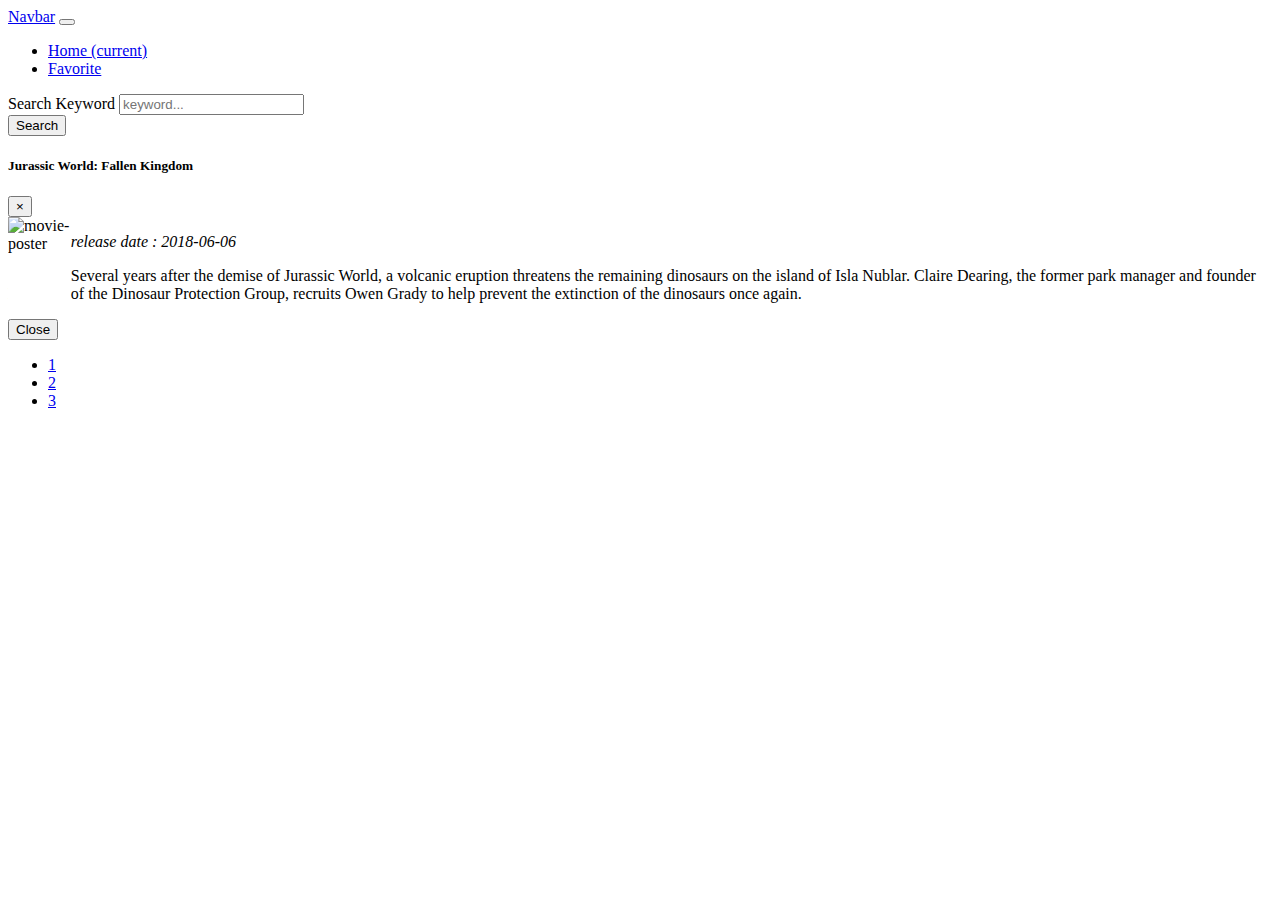
==== index.html @ d997ff28 "feat : finish the function" ====
<!DOCTYPE html>
<html lang="en">

<head>
  <meta charset="UTF-8">
  <meta http-equiv="X-UA-Compatible" content="IE=edge">
  <meta name="viewport" content="width=device-width, initial-scale=1.0">
  <title>Document</title>
  <link rel="stylesheet" href="https://cdn.jsdelivr.net/npm/bootstrap@4.6.0/dist/css/bootstrap.min.css"
    integrity="sha384-B0vP5xmATw1+K9KRQjQERJvTumQW0nPEzvF6L/Z6nronJ3oUOFUFpCjEUQouq2+l" crossorigin="anonymous">

  <style>
    .card-body {
      height: 80px;
    }

    .row {
      display: flex;
      justify-content: space-between;
    }

    .icon {
      display: flex;
      justify-content: center;
      align-items: center;
    }

    .fa {
      margin-right: 15px;
      font-size: 35px;
    }

    .card-title {
      font-size: 1rem;
    }
  </style>
  <script src="https://kit.fontawesome.com/af9756c3c7.js" crossorigin="anonymous"></script>
</head>

<body>
  <nav class="navbar navbar-expand-lg navbar-light bg-light">
    <a class="navbar-brand" href="index.html">Navbar</a>
    <button class="navbar-toggler" type="button" data-toggle="collapse" data-target="#navbarSupportedContent"
      aria-controls="navbarSupportedContent" aria-expanded="false" aria-label="Toggle navigation">
      <span class="navbar-toggler-icon"></span>
    </button>

    <div class="collapse navbar-collapse" id="navbarSupportedContent">
      <ul class="navbar-nav mr-auto">
        <li class="nav-item active">
          <a class="nav-link" href="index.html">Home <span class="sr-only">(current)</span></a>
        </li>
        <li class="nav-item">
          <a class="nav-link" href="favorite.html">Favorite</a>
        </li>
      </ul>
    </div>
  </nav>

  <!-- container -->
  <div class="container mt-5">
    <div class="row">
      <form class="form-inline" id="search-form">
        <div class="form-group mx-sm-3 mb-2">
          <label for="search-input" class="sr-only">Search Keyword</label>
          <input type="text" class="form-control" id="search-input" placeholder="keyword...">
        </div>
        <button type="submit" class="btn btn-primary mb-2" id="submit-input">Search</button>
      </form>
      <div class="icon" id="mode">
        <i class="fa fa-th" id="card-mode" aria-hidden="true"></i>
        <i class="fa fa-bars" id="list-mode" aria-hidden="true"></i>
      </div>
    </div>

    <div class="row" id="data-panel">

    </div>

  </div>

  <!-- Modal -->
  <div class="modal fade" id="movie-modal-title" tabindex="-1" aria-labelledby="movie-modal-titleModalLabel"
    aria-hidden="true">
    <div class="modal-dialog modal-lg">
      <div class="modal-content">
        <div class="modal-header">
          <h5 class="modal-title" id="movie-modal-titleModalLabel">Jurassic World: Fallen Kingdom</h5>
          <button type="button" class="close" data-dismiss="modal" aria-label="Close">
            <span aria-hidden="true">&times;</span>
          </button>
        </div>
        <div class="modal-body">
          <div class="row">
            <div class="col-sm-8" id="movie-modal-image">
              <img
                src="https://github.com/ALPHACamp/movie-list-api/blob/master/public/posters/c9XxwwhPHdaImA2f1WEfEsbhaFB.jpg?raw=true"
                alt="movie-poster" class="img-fluid">
            </div>
            <div class="col-sm-4">
              <p><em class="movie-modal-data">release date : 2018-06-06</em></p>
              <p class="movie-modal-description">Several years after the demise of Jurassic World, a volcanic eruption
                threatens the remaining dinosaurs on the island of
                Isla Nublar. Claire Dearing, the former park manager and founder of the Dinosaur Protection Group,
                recruits Owen Grady
                to help prevent the extinction of the dinosaurs once again.</p>
            </div>
          </div>
        </div>
        <div class="modal-footer">
          <button type="button" class="btn btn-secondary" data-dismiss="modal">Close</button>
        </div>
      </div>
    </div>
  </div>

  <nav aria-label="Page navigation example">
    <ul class="pagination justify-content-center" id="paginator">
      <li class="page-item"><a class="page-link" href="#">1</a></li>
      <li class="page-item"><a class="page-link" href="#">2</a></li>
      <li class="page-item"><a class="page-link" href="#">3</a></li>
    </ul>
  </nav>


  <script src="https://code.jquery.com/jquery-3.5.1.slim.min.js"
    integrity="sha384-DfXdz2htPH0lsSSs5nCTpuj/zy4C+OGpamoFVy38MVBnE+IbbVYUew+OrCXaRkfj"
    crossorigin="anonymous"></script>
  <script src="https://cdn.jsdelivr.net/npm/popper.js@1.16.1/dist/umd/popper.min.js"
    integrity="sha384-9/reFTGAW83EW2RDu2S0VKaIzap3H66lZH81PoYlFhbGU+6BZp6G7niu735Sk7lN"
    crossorigin="anonymous"></script>
  <script src="https://cdn.jsdelivr.net/npm/bootstrap@4.6.0/dist/js/bootstrap.min.js"
    integrity="sha384-+YQ4JLhjyBLPDQt//I+STsc9iw4uQqACwlvpslubQzn4u2UU2UFM80nGisd026JF"
    crossorigin="anonymous"></script>
  <script src="https://cdn.jsdelivr.net/npm/axios/dist/axios.min.js"></script>
  <script src="index.js"></script>

</body>

</html>
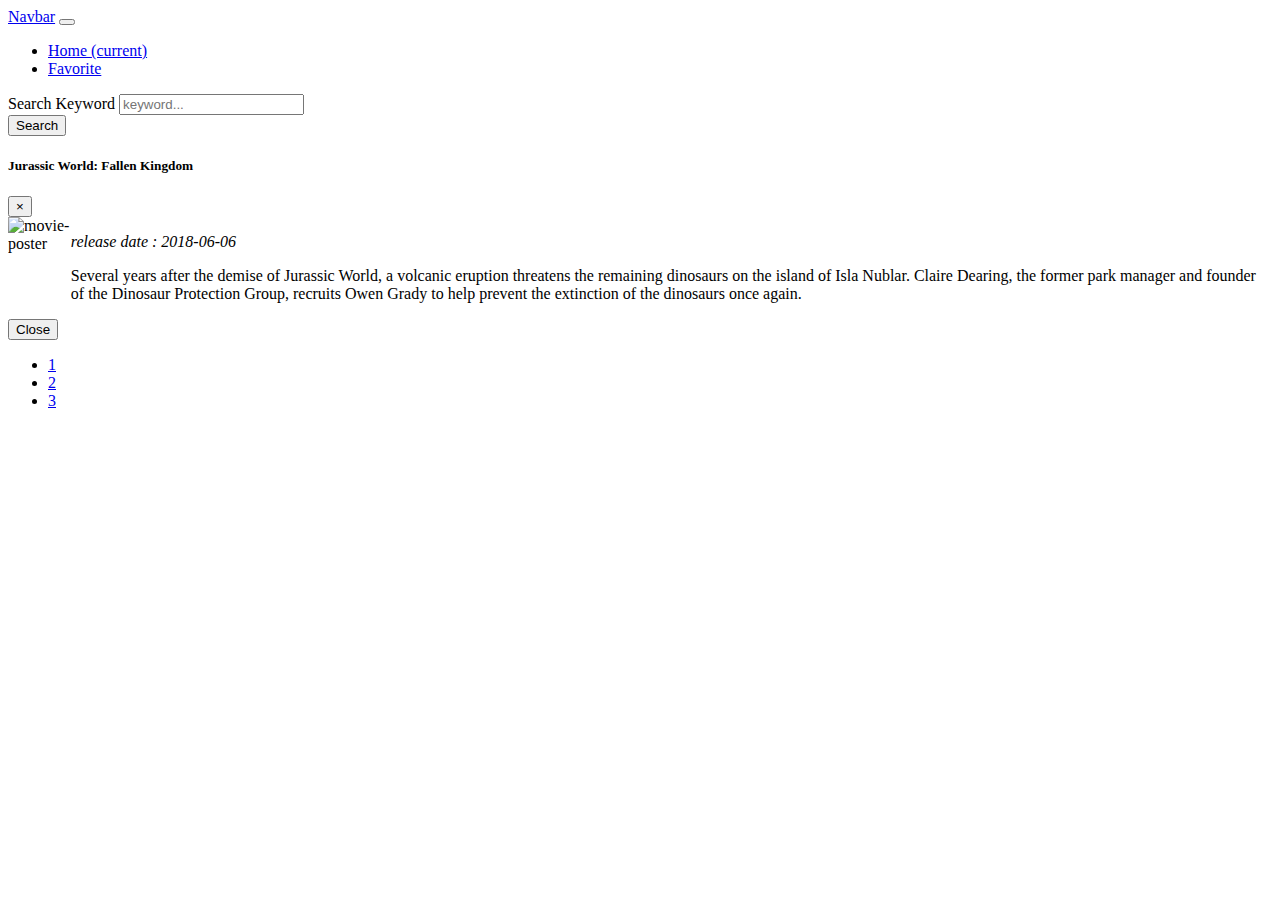
==== commit 38047a83: "feat : add READEME" ====
--- a/index.html
+++ b/index.html
@@ -28,10 +28,6 @@
     .fa {
       margin-right: 15px;
       font-size: 35px;
-    }
-
-    .card-title {
-      font-size: 1rem;
     }
   </style>
   <script src="https://kit.fontawesome.com/af9756c3c7.js" crossorigin="anonymous"></script>
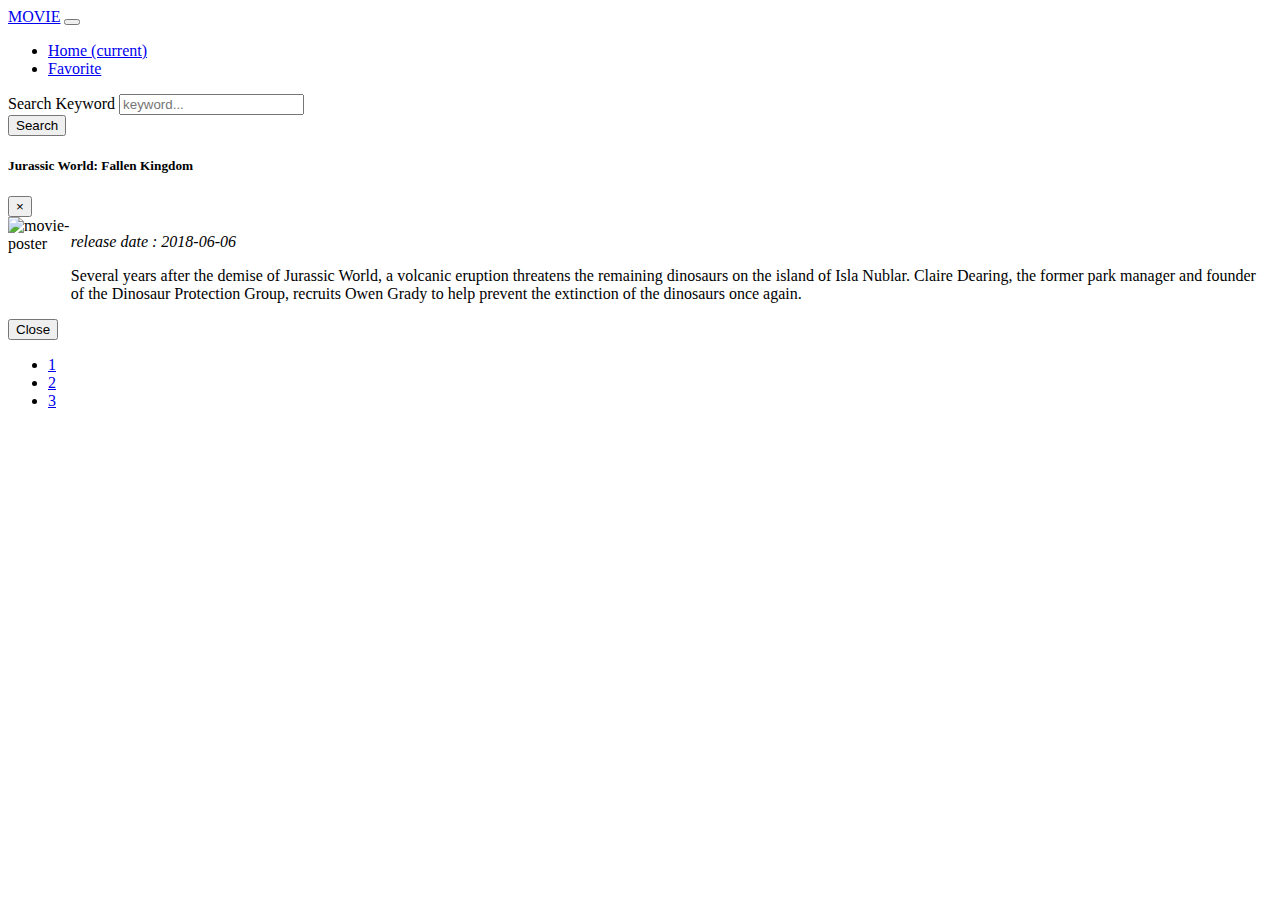
==== commit 0d5b0aba: "feat : updata title" ====
--- a/index.html
+++ b/index.html
@@ -35,7 +35,7 @@
 
 <body>
   <nav class="navbar navbar-expand-lg navbar-light bg-light">
-    <a class="navbar-brand" href="index.html">Navbar</a>
+    <a class="navbar-brand" href="index.html">MOVIE</a>
     <button class="navbar-toggler" type="button" data-toggle="collapse" data-target="#navbarSupportedContent"
       aria-controls="navbarSupportedContent" aria-expanded="false" aria-label="Toggle navigation">
       <span class="navbar-toggler-icon"></span>
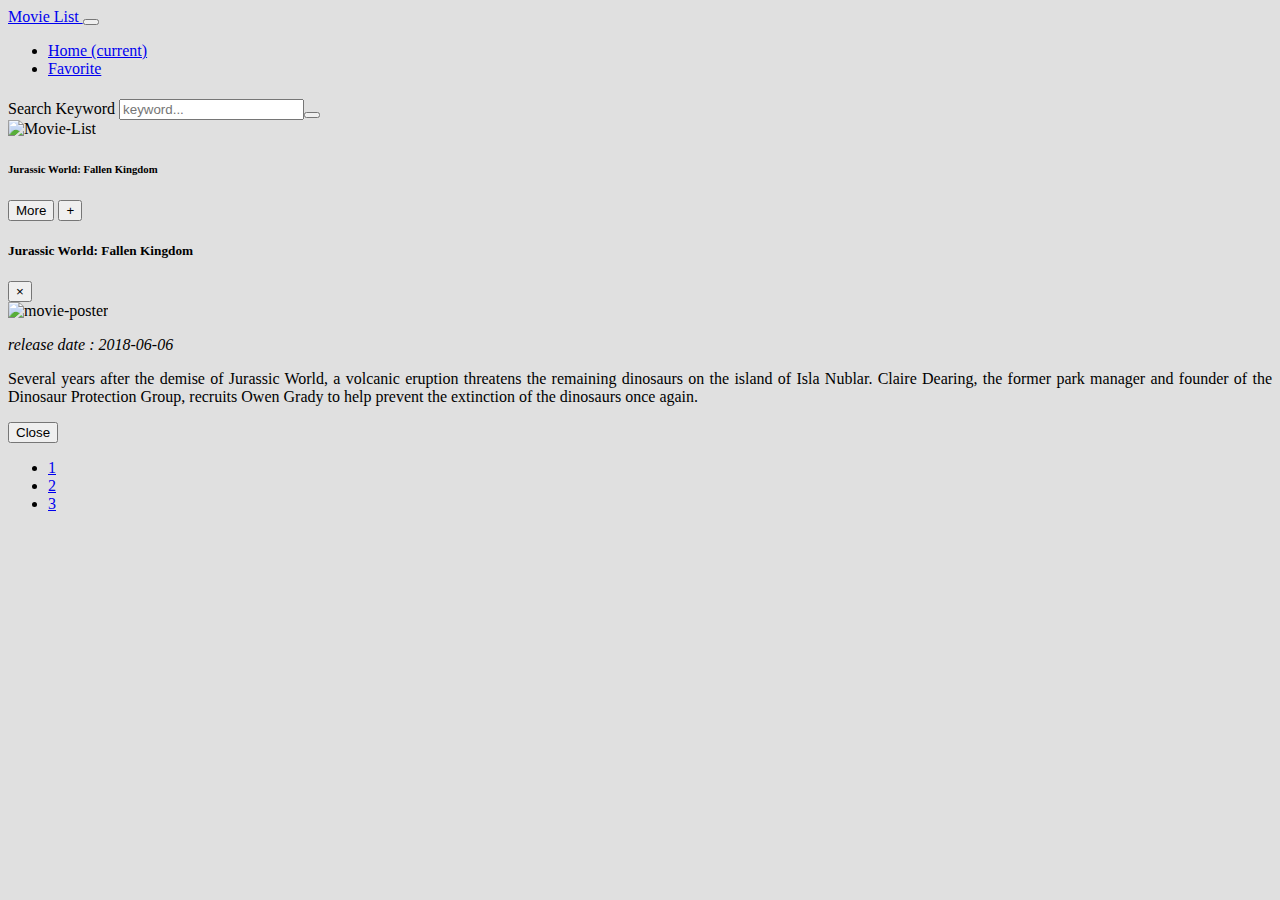
==== commit fadcd800: "feat : revise version" ====
--- a/index.html
+++ b/index.html
@@ -5,37 +5,18 @@
   <meta charset="UTF-8">
   <meta http-equiv="X-UA-Compatible" content="IE=edge">
   <meta name="viewport" content="width=device-width, initial-scale=1.0">
-  <title>Document</title>
+  <title>Movie</title>
   <link rel="stylesheet" href="https://cdn.jsdelivr.net/npm/bootstrap@4.6.0/dist/css/bootstrap.min.css"
     integrity="sha384-B0vP5xmATw1+K9KRQjQERJvTumQW0nPEzvF6L/Z6nronJ3oUOFUFpCjEUQouq2+l" crossorigin="anonymous">
-
-  <style>
-    .card-body {
-      height: 80px;
-    }
-
-    .row {
-      display: flex;
-      justify-content: space-between;
-    }
-
-    .icon {
-      display: flex;
-      justify-content: center;
-      align-items: center;
-    }
-
-    .fa {
-      margin-right: 15px;
-      font-size: 35px;
-    }
-  </style>
-  <script src="https://kit.fontawesome.com/af9756c3c7.js" crossorigin="anonymous"></script>
+  <script src="https://kit.fontawesome.com/a3d74b025b.js" crossorigin="anonymous"></script>
+  <link rel="stylesheet" href="style.css">
 </head>
 
 <body>
-  <nav class="navbar navbar-expand-lg navbar-light bg-light">
-    <a class="navbar-brand" href="index.html">MOVIE</a>
+  <nav class="navbar navbar-expand-lg navbar-dark bg-dark">
+    <a class="navbar-brand" href="index.html">
+      <i class="fas fa-video"></i> Movie List
+    </a>
     <button class="navbar-toggler" type="button" data-toggle="collapse" data-target="#navbarSupportedContent"
       aria-controls="navbarSupportedContent" aria-expanded="false" aria-label="Toggle navigation">
       <span class="navbar-toggler-icon"></span>
@@ -43,7 +24,7 @@
 
     <div class="collapse navbar-collapse" id="navbarSupportedContent">
       <ul class="navbar-nav mr-auto">
-        <li class="nav-item active">
+        <li class="nav-item">
           <a class="nav-link" href="index.html">Home <span class="sr-only">(current)</span></a>
         </li>
         <li class="nav-item">
@@ -53,15 +34,17 @@
     </div>
   </nav>
 
-  <!-- container -->
-  <div class="container mt-5">
-    <div class="row">
+  <div class="container mt-3">
+
+    <div class="row" data-change>
       <form class="form-inline" id="search-form">
         <div class="form-group mx-sm-3 mb-2">
           <label for="search-input" class="sr-only">Search Keyword</label>
           <input type="text" class="form-control" id="search-input" placeholder="keyword...">
         </div>
-        <button type="submit" class="btn btn-primary mb-2" id="submit-input">Search</button>
+        <div class="search-button">
+          <button type="submit" class="btn mb-2" id="submit-input"><i class="fas fa-search"></i></button>
+        </div>
       </form>
       <div class="icon" id="mode">
         <i class="fa fa-th" id="card-mode" aria-hidden="true"></i>
@@ -70,10 +53,24 @@
     </div>
 
     <div class="row" id="data-panel">
-
+      <div class="col-sm-4 mb-2">
+        <div class="card">
+          <img src="https://movie-list.alphacamp.io/posters/c9XxwwhPHdaImA2f1WEfEsbhaFB.jpg" class="card-img-top"
+            alt="Movie-List">
+          <div class="card-body">
+            <h6 class="card-title">Jurassic World: Fallen Kingdom</h6>
+          </div>
+          <div class="card-footer text-muted d-flex justify-content-center">
+            <button class="btn btn-primary btn-show-movie mr-2" data-toggle="modal" data-target="#movie-modal-title"
+              data-id=${movie.id}>More</button>
+            <button class="btn btn-info btn-add-favorite" data-id="${movie.id}">+</button>
+          </div>
+        </div>
+      </div>
     </div>
 
   </div>
+
 
   <!-- Modal -->
   <div class="modal fade" id="movie-modal-title" tabindex="-1" aria-labelledby="movie-modal-titleModalLabel"
@@ -94,7 +91,7 @@
                 alt="movie-poster" class="img-fluid">
             </div>
             <div class="col-sm-4">
-              <p><em class="movie-modal-data">release date : 2018-06-06</em></p>
+              <p><em class="movie-modal-date">release date : 2018-06-06</em></p>
               <p class="movie-modal-description">Several years after the demise of Jurassic World, a volcanic eruption
                 threatens the remaining dinosaurs on the island of
                 Isla Nublar. Claire Dearing, the former park manager and founder of the Dinosaur Protection Group,
@@ -130,7 +127,6 @@
     crossorigin="anonymous"></script>
   <script src="https://cdn.jsdelivr.net/npm/axios/dist/axios.min.js"></script>
   <script src="index.js"></script>
-
 </body>
 
 </html>--- a/style.css
+++ b/style.css
@@ -0,0 +1,60 @@
+body{
+  background-color: #E0E0E0;
+}
+
+[data-change] {
+  display: flex;
+  justify-content: space-between;
+}
+
+.form-inline{
+  padding-top: 5px;
+  padding-right:5px ;
+  display: flex;
+  align-items:center;
+}
+
+.icon {
+  display: flex;
+  justify-content: center;
+  align-items: center;
+}
+
+.fa-search{
+  font-size: 1.5rem;
+}
+
+.fa {
+  margin-right: 15px;
+  font-size: 2rem;
+}
+
+.fa:hover{
+  font-size: 38px;
+  color: #408080;
+}
+
+.card img{
+  object-fit: cover;
+  height: 350px;
+}
+
+.card:hover{
+  box-shadow: 6px 8px 14px 4px rgba(105,105,105,0.38);
+}
+
+.movie-modal-description{
+  text-align: justify;
+  word-wrap:break-word;
+  font-size: 1rem;
+}
+
+table .card-title{
+  padding-top: 10px;
+  font-size: 1rem;
+  margin:0;
+}
+
+tr{
+  border-bottom: 2px solid gray;
+}
